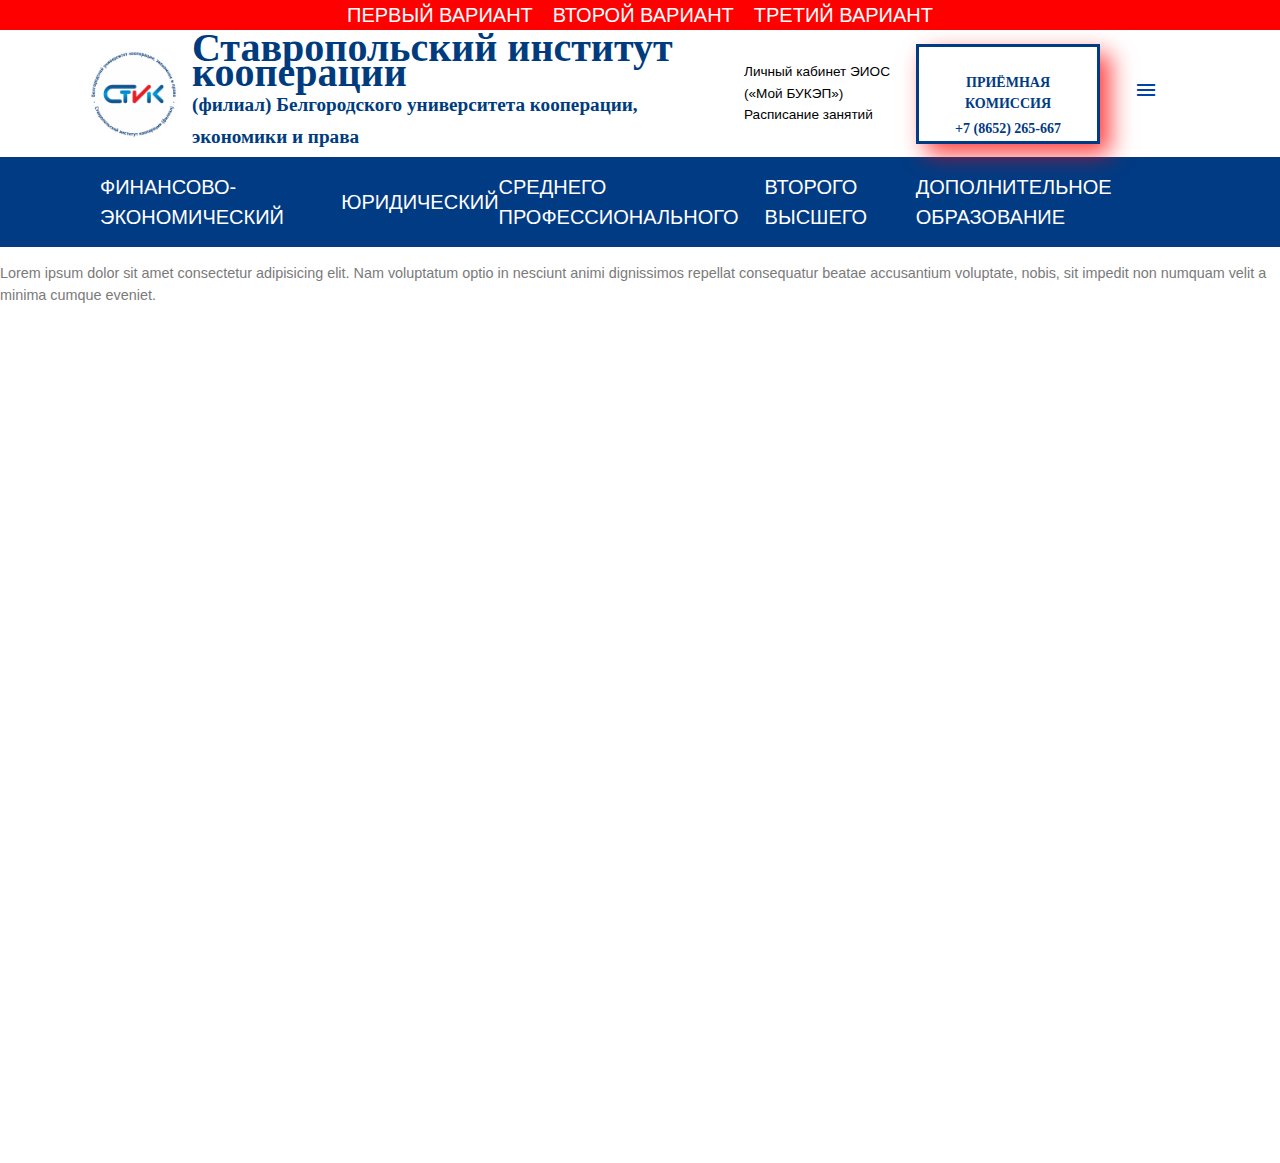
==== v2.html @ 97f84468 "new assets" ====
<!DOCTYPE html>
<html lang="en">

<head>
	<meta charset="UTF-8">
	<link rel="shortcut icon" href="/assets/logo.ico" type="image/x-icon">
	<meta name="viewport" content="width=device-width, initial-scale=1.0">
	<link href="https://cdn.jsdelivr.net/npm/bootstrap@5.3.3/dist/css/bootstrap.min.css" rel="stylesheet"
		integrity="sha384-QWTKZyjpPEjISv5WaRU9OFeRpok6YctnYmDr5pNlyT2bRjXh0JMhjY6hW+ALEwIH" crossorigin="anonymous">
	<script defer src="https://cdn.jsdelivr.net/npm/bootstrap@5.3.3/dist/js/bootstrap.bundle.min.js"
		integrity="sha384-YvpcrYf0tY3lHB60NNkmXc5s9fDVZLESaAA55NDzOxhy9GkcIdslK1eN7N6jIeHz"
		crossorigin="anonymous"></script>
	<link href="https://fonts.googleapis.com/icon?family=Material+Icons" rel="stylesheet">
	<script src="/script/script_v2.js" defer></script>
	<link rel="stylesheet" href="/styles/style.css">
	<link rel="stylesheet" href="/styles/style_v1.css">
	<link rel="stylesheet" href="/styles/style_v2.css">
	<title>The second option</title>
</head>

<body>
	<div class="variants">
		<p class="mb-0"><a href="/">Первый вариант</a></p>
		<p class="mb-0"><a href="/v2.html">Второй вариант</a></p>
		<p class="mb-0"><a href="/v3.html">Третий вариант</a></p>
	</div>
	<div class="container-fluid top">
		<div class="row align-items-center">
			<div class="col-12 col-md-12 col-lg-1 px-0 logo">
				<a href="/"><img src="./assets/logo.png" class="img-fluid mx-auto d-block stik_logo" /></a>
			</div>
			<div class="col-12 col-md-12 col-lg-6">
				<p class="top__name bvi-tts logotype_fonts mb-2">Ставропольский институт кооперации<br /> <span>(филиал)
						Белгородского университета кооперации, экономики и права</span></p>
			</div>
			<div class="services col-12 col-md-12 col-lg-2">
				<div class="bvi-tts">
					<a href="/lichnyj-kabinet-studenta/" target="_blank" class="mb-2"><i
							class="fas fa-user-graduate"></i> Личный
						кабинет ЭИОС («Мой БУКЭП»)</a>
				</div>
				<div class="bvi-tts"><a href="https://rasp.bukep.ru/Default.aspx?idFil=10006" target="_blank"><i
							class="fas fa-calendar-alt"></i> Расписание занятий</a></div>
			</div>
			<a href="tel:88652265667" class="col-12 col-md-12 col-lg-2 priem_header">
				<p class="mb-1">Приёмная комиссия</p>
				<p class="mb-0">+7 (8652) 265-667</p>
			</a>
			<div class="col-12 col-md-12 col-lg-1 px-1 dop-func">
				<button class="humburger">
					<i class="menuIcon material-icons">menu</i>
					<i class="closeIcon material-icons">close</i>
				</button>
			</div>
		</div>
	</div>
	<nav class="menu_container">
		<div class="row align-items-center">
			<div class="col-12 col-md-12 col-lg-4 px-0 logo">
				<ul class="menu">
					<li class="menu_inner sveden">
						<a>Сведения об образовательной организации</a> <img src="/assets/dropdown_icon.svg" alt="">
					</li>
					<li class="menu_inner">
						<a>об институте</a>
					</li>
					<li class="menu_inner">
						<a>научная деятельность</a>
					</li>
					<li class="menu_inner">
						<a>поступающим</a>
					</li>
					<li class="menu_inner">
						<a>контингенту</a>
					</li>
					<li class="menu_inner">
						<a>контакты</a>
					</li>
				</ul>
				<div class="sv mb-2" itemprop="copy">
					<p>Версия для слабовидящих</p>
				</div>
				<div class="lang">
					<p>gtranslate</p>
				</div>
			</div>
			<div class="col-12 col-md-12 col-lg-6">
				<ul class="sub_menu">
					<li><a href="#">Основные Сведения</a></li>
					<li><a href="#">структура и органы управления образовательной организацией</a></li>
					<li><a href="#">документы</a></li>
					<li><a href="#">образование</a></li>
					<li><a href="#">руководство. педагогический (научно-педагогический) состав</a></li>
					<li><a href="#">материально-техническое обеспечение и оснощенность образовательного процесса</a>
					</li>
					<li><a href="#">платные образовательные услуши</a></li>
					<li><a href="#">финансово-хозяйственная деятельность</a></li>
					<li><a href="#">вакантные места для приема (перевода) обучающихся</a></li>
					<li><a href="#">доступная среда</a></li>
					<li><a href="#">международное сотрудничество</a></li>
					<li><a href="#">образовательные стандарты</a></li>
					<li><a href="#">стипендии и меры поддержки обучающихся</a></li>
					<li><a href="#">абитуриенту</a></li>
					<li><a href="#">противодействие коррупции, экстремизму и терроризму</a></li>
					<li><a href="#">информационная безопасность</a></li>
				</ul>
			</div>
		</div>
	</nav>

	<nav class="second_menu_container">
		<ul class="second_menu">
			<li class="menu_inner"><a href="#">Финансово-экономический</a></li>
			<li class="menu_inner"><a href="#">юридический</a></li>
			<li class="menu_inner"><a href="#">среднего профессионального</a></li>
			<li class="menu_inner"><a href="#">второго высшего</a></li>
			<li class="menu_inner"><a href="#">дополнительное образование</a></li>
		</ul>
	</nav>
	<div class="some_content">
		<p>Lorem ipsum dolor sit amet consectetur adipisicing elit. Nam voluptatum optio in nesciunt animi dignissimos
			repellat consequatur beatae accusantium voluptate, nobis, sit impedit non numquam velit a minima cumque
			eveniet.</p>
	</div>
</body>

</html>
---- styles/style.css ----
* {
	padding: 0;
	margin: 0;
}

@font-face {
	font-family: 'Blogger Sans';
	src: local('Blogger Sans Bold'), local('BloggerSans-Bold'), url('https://stavik.ru/wp-content/themes/stavik/fonts/Bloggersansbold.woff2') format('woff2'), url('https://stavik.ru/wp-content/themes/stavik/fonts/Bloggersansbold.woff') format('woff'), url('https://stavik.ru/wp-content/themes/stavik/fonts/Bloggersansbold.ttf') format('truetype');
	font-weight: 700;
	font-style: normal;
}

body {
	font-family: 'Rubik', sans-serif;
	font-size: 0.9rem;
	color: #7A7A7A;
	height: 100%;
}

body::-webkit-scrollbar {
	display: none;
}

h1,
h2,
h3 {
	color: #000;
}

a,
a:hover {
	color: #16898B;
}

.variants {
	background-color: red;
	display: flex;
	justify-content: center;
	align-items: center;
	width: 100%;
	flex-wrap: wrap;
}

.variants a {
	text-decoration: none;
	color: white;
	text-transform: uppercase;
	font-size: 20px;
	margin: 0 10px;
}

.logotype_fonts {
	font-family: 'Blogger Sans';
	font-weight: 700;
	font-style: normal;
}

.logotype_fonts span {
	font-size: 1.2rem;
}

.top {
	padding: 0px 100px !important;
}

.top a.bvi-link-widget,
a.bvi-link-shortcode {
	font-size: 0.6rem;
	font-family: 'Rubik', sans-serif;
}

.bvi-shortcode a,
.bvi-shortcode a:hover {
	font-size: 0.7rem;
	text-decoration: none;
}

.bvi-widget .bvi-svg-eye,
.bvi-shortcode .bvi-svg-eye {
	font-size: 1.2em !important;
}

a.bvi-link-shortcode {
	color: #ffffff !important;
	background-color: #D61800 !important;
}

.top__name {
	padding-top: 5px;
	color: rgba(0, 60, 125, 1);
	font-size: 2.5rem;
	line-height: 25px;
}

.top .lang a {
	padding-right: 0.5rem;
}

.top .services a,
.top .services a:hover {
	color: #000;
	font-size: 0.85rem;
	text-decoration: none;
}

.stik_logo {
	width: 150px;
}

/* Стили кнопки приемной комиссии в хидере */

.priem_header {
	font-family: 'Blogger Sans';
	border: 3px solid rgb(1, 59, 131);
	text-decoration: none;
	color: rgb(1, 59, 131);
	text-align: center;
	height: 100px;
	font-weight: bold;
	font-size: 14px;
	text-transform: uppercase;
	padding: 25px 10px;
	-webkit-box-shadow: 10px 10px 22px 0px rgba(255, 0, 0, 0.75);
	-moz-box-shadow: 10px 10px 22px 0px rgba(255, 0, 0, 0.75);
	box-shadow: 10px 10px 22px 0px rgba(255, 0, 0, 0.75);
}

.priem_header:hover {
	color: rgb(1, 59, 131);
}
---- styles/style_v1.css ----
.menu_container {
	padding: 0px 100px;
	background-color: rgb(1, 59, 131);
	border-bottom: 2px solid rgb(2, 85, 192);
}

.menu {
	display: flex;
	justify-content: space-between;
	align-items: center;
	list-style-type: none;
	padding: 0;
	margin: 0;
}

.menu_inner {
	padding: 15px 0;
	color: white;
	font-size: 20px;
	text-transform: uppercase;
	cursor: pointer;
}

.sveden img {
	transform: rotate(180deg);
	transition: all 300ms;
	width: 15px;
}

.sveden:hover img {
	transform: rotate(0deg);
	transition: all 300ms;
}

.sub_menu {
	opacity: 0;
	margin-top: 25px;
	position: absolute;
	left: 100px;
	list-style-type: none;
	padding: 0;
	transition: all 300ms;
	background-color: rgb(0, 67, 168);
	width: 550px;
	z-index: -1;
}

.sveden:hover>.sub_menu {
	opacity: 1;
	transition: all 300ms;
	transform: translate(0, -10px);
	z-index: 99;
}

.sub_menu li {
	min-width: 170px;
	float: none;
	display: list-item;
	position: relative;
	list-style-type: none;
	border-bottom: 2px solid rgb(2, 85, 192);
	padding: 2%;
	font-size: 14px;
}

.sub_menu li:hover {
	background-color: rgb(2, 85, 192);
}

.sub_menu a {
	color: white;
	text-decoration: none;
}

.second_menu_container {
	background-color: rgb(1, 59, 131);
	padding: 0 100px;
}

.second_menu {
	display: flex;
	justify-content: space-between;
	align-items: center;
	list-style-type: none;
	text-transform: uppercase;
	padding: 0;
}

.second_menu a {
	color: white;
	text-decoration: none;
}

.fuk_item {
	border: 2px solid black;
	border-radius: 5px;
	transition: 0.5s;
	height: 350px;
}

.finance_icon {
	width: 300px;
	height: 300px;
	background-image: url(../images/fakultets/finance_hover.png);
	background-repeat: no-repeat;
	background-size: 300px;
	margin: auto;
	transition: 0.5s;
}

.fuk_item p {
	text-transform: uppercase;
	font-weight: bold;
	color: rgb(1, 59, 131);
	transition: 0.5s;
}

.fuk_item:hover {
	background-color: rgb(1, 59, 131);
	transition: 0.5s;
}

.fuk_item:hover .finance_icon {
	background-image: url(../images/fakultets/finance_white.png);
	transition: 0.5s;
}

.fuk_item:hover p {
	transition: 0.5s;
	color: white;
}

.fuk_container a {
	text-decoration: none;
}

.law_icon {
	width: 300px;
	height: 300px;
	background-image: url(../images/fakultets/law.png);
	background-repeat: no-repeat;
	background-size: 300px;
	margin: auto;
	transition: 0.5s;
}

.fuk_item:hover .law_icon {
	background-image: url(../images/fakultets/law_white.png);
	transition: 0.5s;
}

.college_icon {
	width: 300px;
	height: 300px;
	background-image: url(../images/fakultets/college.png);
	background-repeat: no-repeat;
	background-size: 300px;
	margin: auto;
	transition: 0.5s;
}

.fuk_item:hover .college_icon {
	background-image: url(../images/fakultets/college_white.png);
	transition: 0.5s;
}

.second_icon {
	width: 300px;
	height: 300px;
	background-image: url(../images/fakultets/second.png);
	background-repeat: no-repeat;
	background-size: 300px;
	margin: auto;
	transition: 0.5s;
}

.fuk_item:hover .second_icon {
	background-image: url(../images/fakultets/second_white.png);
	transition: 0.5s;
}

.dop_icon {
	width: 300px;
	height: 300px;
	background-image: url(../images/fakultets/dop.png);
	background-repeat: no-repeat;
	background-size: 300px;
	margin: auto;
	transition: 0.5s;
}

.fuk_item:hover .dop_icon {
	background-image: url(../images/fakultets/dop_white.png);
	transition: 0.5s;
}

.scroll_top {
	position: fixed;
	bottom: 50px;
	right: 15px;
	padding: 0;
	margin: 0;
	display: flex;
	align-items: center;
	background-color: transparent;
	border-radius: 50px;
	width: 100px;
	padding: 15px;
	opacity: 1;
	transition: all 200ms;
}

.hide {
	opacity: 0;
	transition: all 200ms;
}

.some_content {
	height: 100vh;
}

@media (max-width: 480px) {
	.scroll_top {
		display: none;
	}
}
---- styles/style_v2.css ----
.dop-func {
	text-align: center;
}

.humburger {
	border: none;
	background-color: transparent;
	color: rgb(0, 67, 168);
	z-index: 100;
}

.closeIcon {
	display: none;
}

.menu_container {
	position: fixed;
	transform: translateY(-150%);
	transition: transform 0.2s;
	top: 0;
	left: 0;
	right: 0;
	bottom: 0;
	z-index: 99;
	background: rgba(1, 59, 131, 0.5);
	color: white;
	list-style: none;
	padding-top: 4rem;
	width: 100%;
	height: 100%;
}

.menu {
	list-style: none;
	padding: 20px 100px;
}

.menu_inner {
	padding: 15px 0;
	color: white;
	font-size: 20px;
	text-transform: uppercase;
	cursor: pointer;
}

.sveden img {
	transform: rotate(90deg);
	transition: all 300ms;
	width: 15px;
	fill: white;
}

.sveden:hover img {
	transform: rotate(180deg);
	transition: all 300ms;
}

.showMenu {
	transform: translateY(230px);
}

.sub_menu {
	list-style-type: none;
	padding: 0;
}

.sub_menu li {
	min-width: 170px;
	float: none;
	display: list-item;
	position: relative;
	list-style-type: none;
	border-bottom: 2px solid rgb(2, 85, 192);
	padding: 2%;
	font-size: 14px;
}

.sub_menu li:hover {
	background-color: rgb(2, 85, 192);
}

.sub_menu a {
	color: white;
	text-decoration: none;
}

.second_menu_container {
	background-color: rgb(1, 59, 131);
	padding: 0 100px;
}

.second_menu {
	display: flex;
	justify-content: space-between;
	align-items: center;
	list-style-type: none;
	text-transform: uppercase;
	padding: 0;
}

.second_menu a {
	color: white;
	text-decoration: none;
}

.some_content {
	height: 100vh;
}
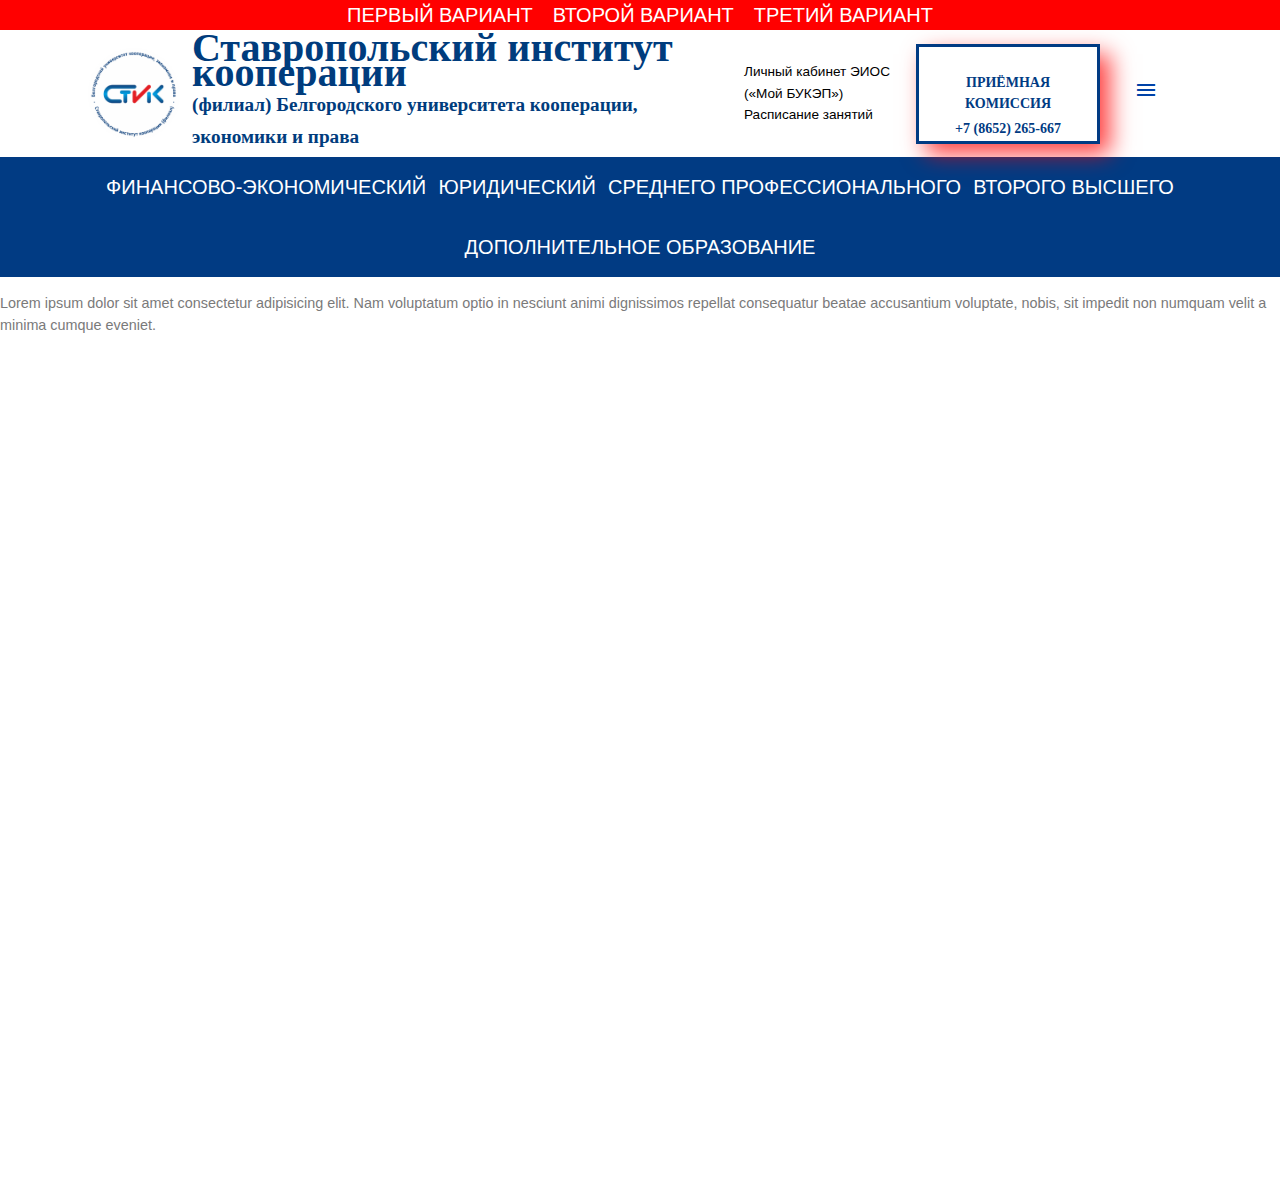
==== commit c619cba8: "dot" ====
--- a/v2.html
+++ b/v2.html
@@ -3,7 +3,7 @@
 
 <head>
 	<meta charset="UTF-8">
-	<link rel="shortcut icon" href="/assets/logo.ico" type="image/x-icon">
+	<link rel="shortcut icon" href="./assets/logo.ico" type="image/x-icon">
 	<meta name="viewport" content="width=device-width, initial-scale=1.0">
 	<link href="https://cdn.jsdelivr.net/npm/bootstrap@5.3.3/dist/css/bootstrap.min.css" rel="stylesheet"
 		integrity="sha384-QWTKZyjpPEjISv5WaRU9OFeRpok6YctnYmDr5pNlyT2bRjXh0JMhjY6hW+ALEwIH" crossorigin="anonymous">
@@ -11,10 +11,10 @@
 		integrity="sha384-YvpcrYf0tY3lHB60NNkmXc5s9fDVZLESaAA55NDzOxhy9GkcIdslK1eN7N6jIeHz"
 		crossorigin="anonymous"></script>
 	<link href="https://fonts.googleapis.com/icon?family=Material+Icons" rel="stylesheet">
-	<script src="/script/script_v2.js" defer></script>
-	<link rel="stylesheet" href="/styles/style.css">
-	<link rel="stylesheet" href="/styles/style_v1.css">
-	<link rel="stylesheet" href="/styles/style_v2.css">
+	<script src="./script/script_v2.js" defer></script>
+	<link rel="stylesheet" href="./styles/style.css">
+	<link rel="stylesheet" href="./styles/style_v1.css">
+	<link rel="stylesheet" href="./styles/style_v2.css">
 	<title>The second option</title>
 </head>
 
--- a/styles/style.css
+++ b/styles/style.css
@@ -127,4 +127,12 @@
 
 .priem_header:hover {
 	color: rgb(1, 59, 131);
+}
+
+.dop-func {
+	text-align: center;
+}
+
+.study {
+	text-align: center;
 }--- a/styles/style_v1.css
+++ b/styles/style_v1.css
@@ -6,15 +6,16 @@
 
 .menu {
 	display: flex;
-	justify-content: space-between;
+	justify-content: space-around;
 	align-items: center;
+	flex-wrap: wrap;
 	list-style-type: none;
 	padding: 0;
 	margin: 0;
 }
 
 .menu_inner {
-	padding: 15px 0;
+	padding: 15px 5px;
 	color: white;
 	font-size: 20px;
 	text-transform: uppercase;
@@ -79,11 +80,12 @@
 
 .second_menu {
 	display: flex;
-	justify-content: space-between;
+	justify-content: space-around;
 	align-items: center;
+	flex-wrap: wrap;
 	list-style-type: none;
 	text-transform: uppercase;
-	padding: 0;
+	padding: 0px 5px;
 }
 
 .second_menu a {
@@ -204,7 +206,6 @@
 	align-items: center;
 	background-color: transparent;
 	border-radius: 50px;
-	width: 100px;
 	padding: 15px;
 	opacity: 1;
 	transition: all 200ms;
--- a/styles/style_v2.css
+++ b/styles/style_v2.css
@@ -91,7 +91,7 @@
 
 .second_menu {
 	display: flex;
-	justify-content: space-between;
+	justify-content: space-around;
 	align-items: center;
 	list-style-type: none;
 	text-transform: uppercase;
